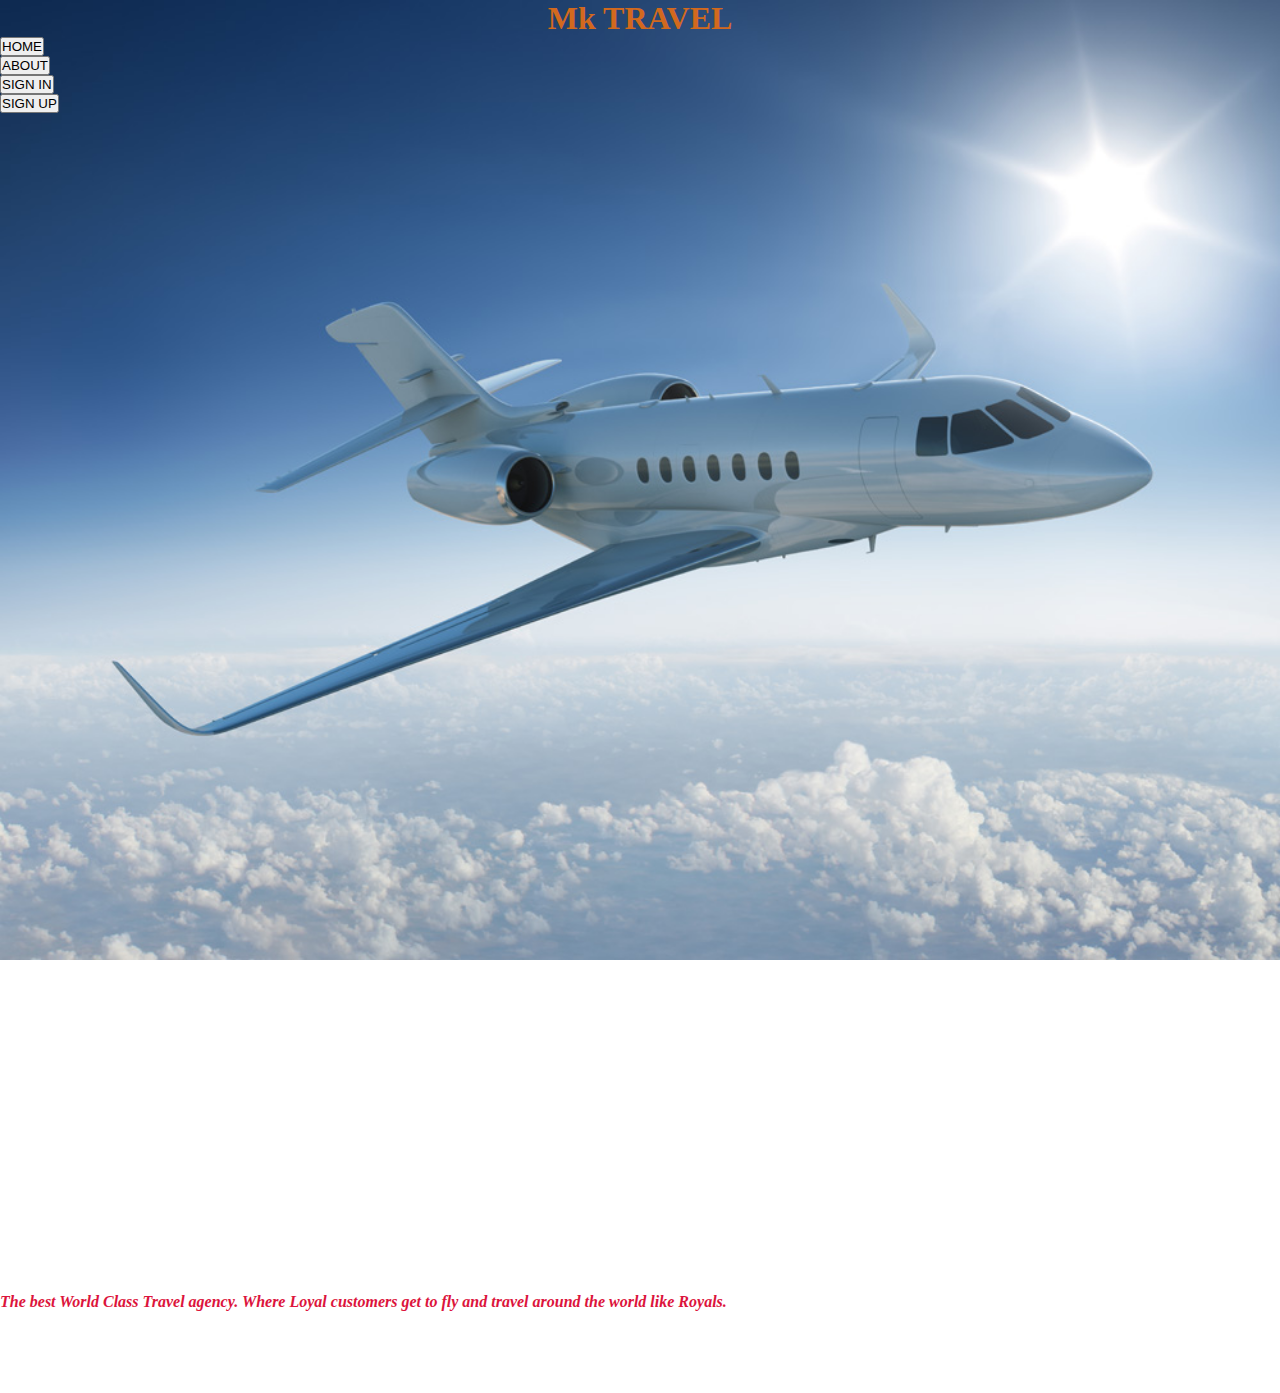
==== index.html @ 17ef599c "initial commit" ====
<!DOCTYPE html>
<html lang="en">
<head>
    <meta charset="UTF-8">
    <meta name="viewport" content="width=device-width, initial-scale=1.0">
    <link rel="stylesheet" type="text/css" href="styles.css">
    <title>Mk TRAVEL</title>
</head>
<body>
    <h1>Mk TRAVEL</h1>
    <header>
        <ul>
            <li><button>HOME</button></li>
            <li><button>ABOUT</button></li>
            <li><button>SIGN IN</button></li>
            <li><button>SIGN UP</button></li>
    </header>
    </ul>
    <div id="container">
        <div id="main">

        </div>
    </div>
     <p>
    </p>
</body>
<footer><strong><em>The best World Class Travel agency. Where Loyal customers get to fly and travel around the world like Royals.</em></strong> </footer>
    
</html>
---- styles.css ----
header {word-spacing: 30px; color: chocolate;}

h1 {color: chocolate;text-align: center; font-size: xx-large;}

footer {color: crimson;}

body {background-image: url("image.jpg");
       background-size: 100%;
       background-repeat: no-repeat;
       height: 100%;}

 ul {display: grid;} 

* {margin: 0%;
   padding: 0%;}

 #container { min-height: 100%;}  

 #main {overflow: auto;
         padding-bottom: 100%;}
      
 footer {position: relative;
          height: 100px;
          margin-top: -100px;
          clear: both;}
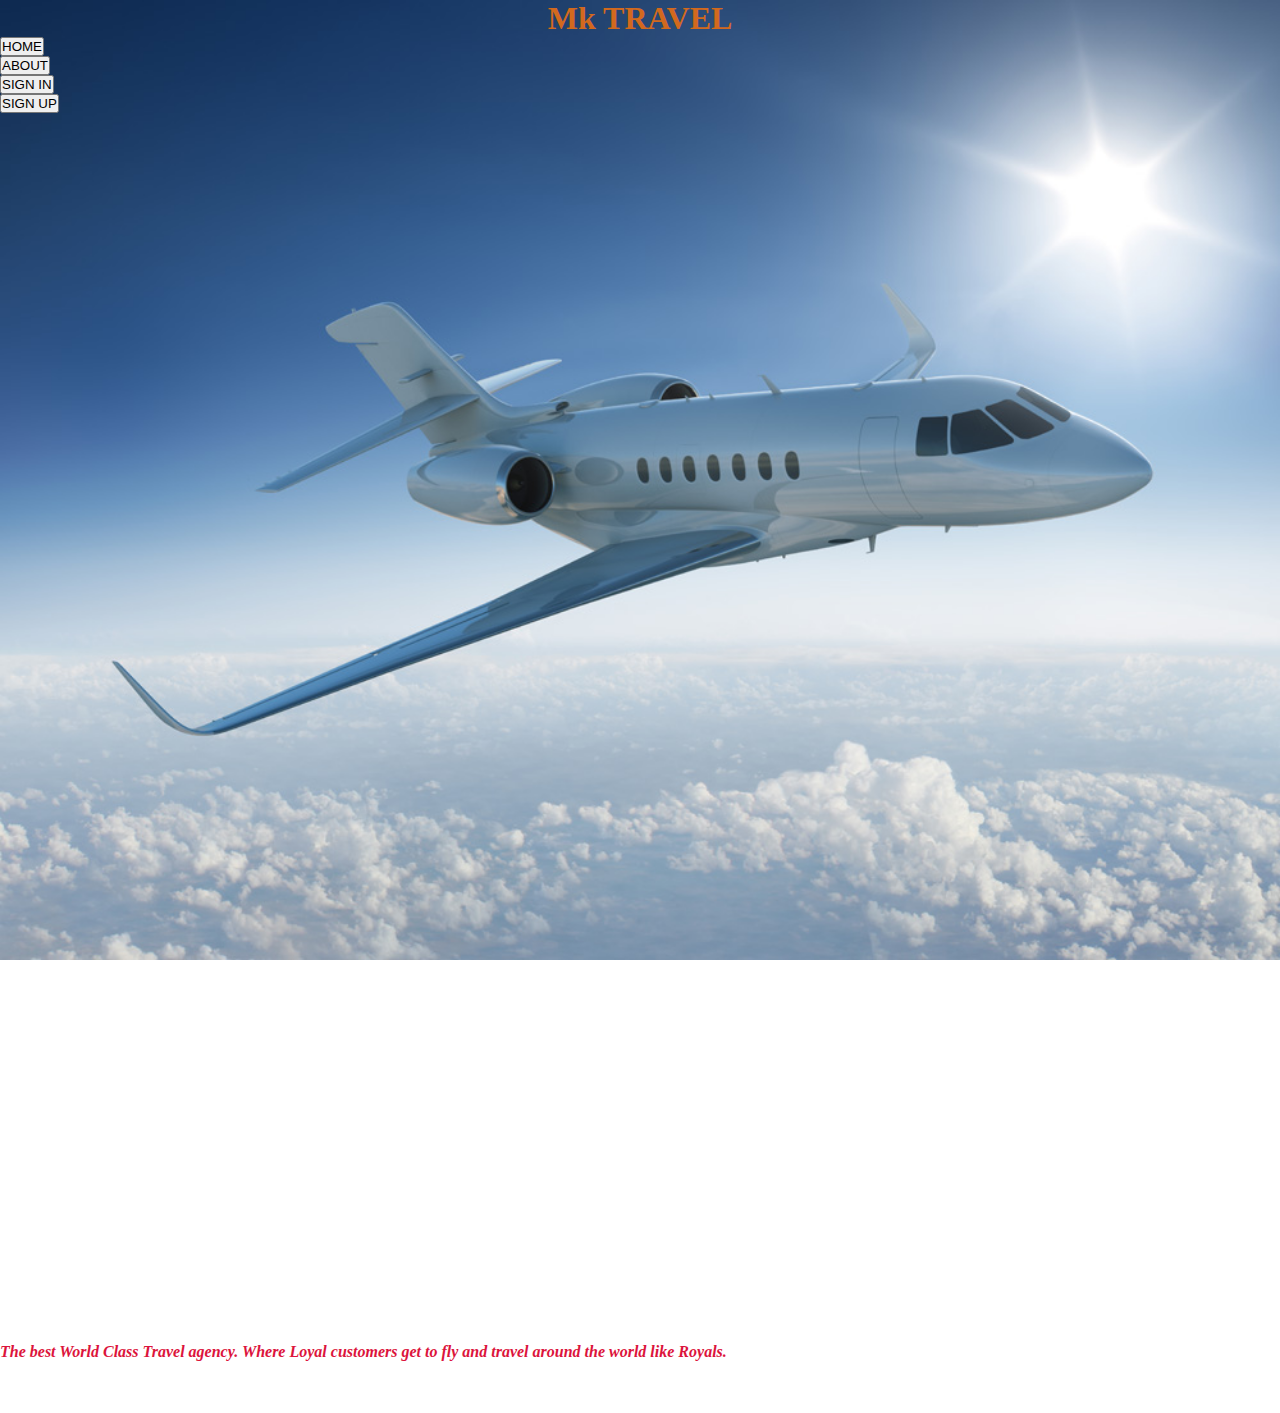
==== commit cdad0056: "initial commit" ====
--- a/index.html
+++ b/index.html
@@ -8,6 +8,7 @@
 </head>
 <body>
     <h1>Mk TRAVEL</h1>
+    <div id="containers1">
     <header>
         <ul>
             <li><button>HOME</button></li>
@@ -23,7 +24,7 @@
     </div>
      <p>
     </p>
+<footer><strong><em>The best World Class Travel agency. Where Loyal customers get to fly and travel around the world like Royals.</em></strong> </footer>
+</div>
 </body>
-<footer><strong><em>The best World Class Travel agency. Where Loyal customers get to fly and travel around the world like Royals.</em></strong> </footer>
-    
 </html>--- a/styles.css
+++ b/styles.css
@@ -20,6 +20,6 @@
          padding-bottom: 100%;}
       
  footer {position: relative;
-          height: 100px;
-          margin-top: -100px;
+          height: 70px;
+          margin-top: -50px;
           clear: both;}        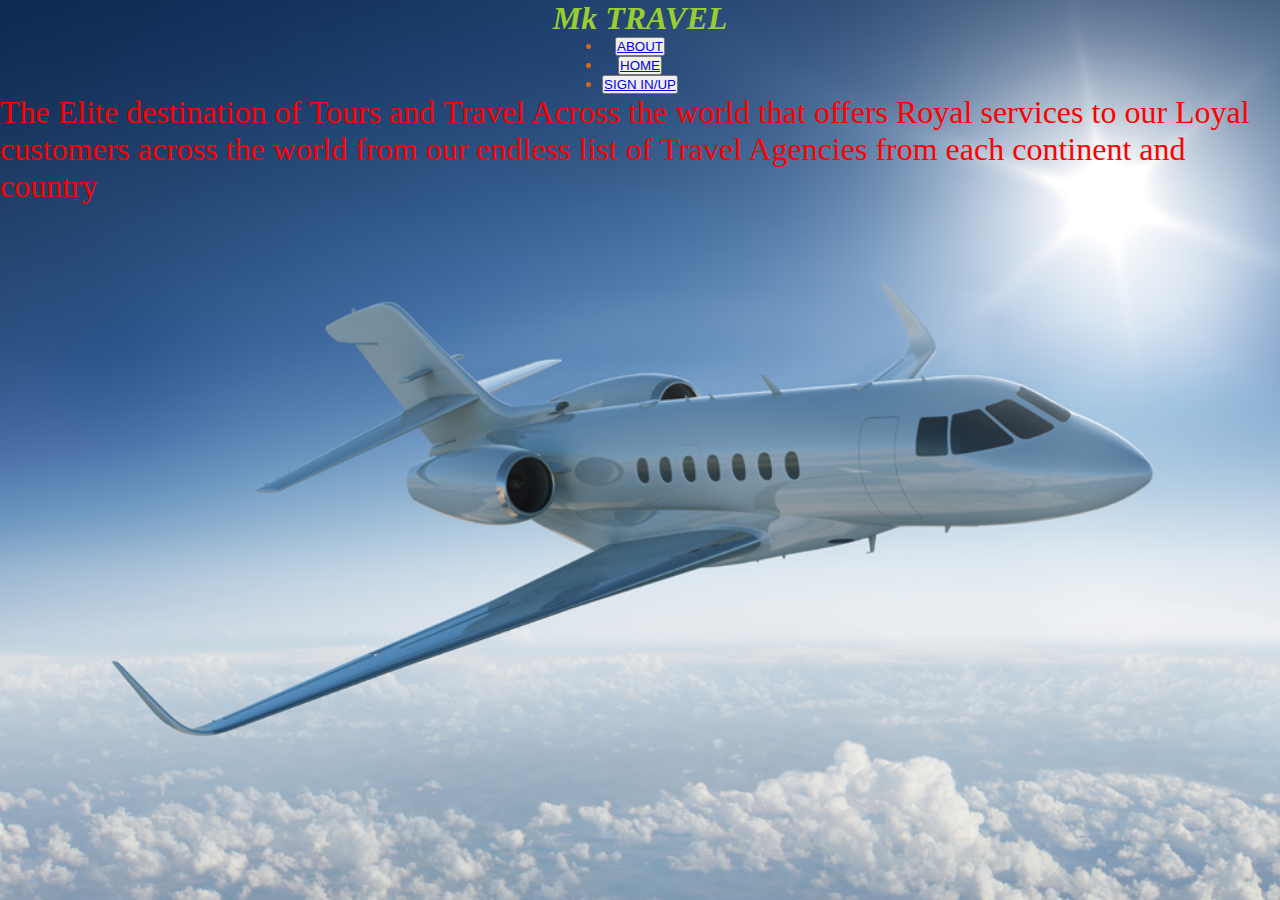
==== commit 0dbb65ab: "initial commit" ====
--- a/index.html
+++ b/index.html
@@ -8,23 +8,15 @@
 </head>
 <body>
     <h1>Mk TRAVEL</h1>
-    <div id="containers1">
+    <div class= "nav">
     <header>
         <ul>
-            <li><button>HOME</button></li>
-            <li><button>ABOUT</button></li>
-            <li><button>SIGN IN</button></li>
-            <li><button>SIGN UP</button></li>
+            <li><button><a href="index2.html" target=_"blank">ABOUT</a></button></li>
+            <li><button><a href="index3.html" target= "blank">HOME</a></button></li>
+            <li><button><a href="index4.html" target= "blank">SIGN IN/UP</a></button></li>
+        </ul>
     </header>
-    </ul>
-    <div id="container">
-        <div id="main">
-
-        </div>
-    </div>
-     <p>
-    </p>
-<footer><strong><em>The best World Class Travel agency. Where Loyal customers get to fly and travel around the world like Royals.</em></strong> </footer>
 </div>
+<p>The Elite destination of Tours and Travel Across the world that offers Royal services to our Loyal customers across the world from our endless list of Travel Agencies from each continent and country </p>
 </body>
 </html>--- a/styles.css
+++ b/styles.css
@@ -1,25 +1,19 @@
-header {word-spacing: 30px; color: chocolate;}
+header {word-spacing: 30px; color: chocolate; list-style: none;
+  text-align: center;}
 
-h1 {color: chocolate;text-align: center; font-size: xx-large;}
+h1 {color: yellowgreen;text-align: center; font-size: xx-large;font-style: italic;}
 
-footer {color: crimson;}
+footer {color: crimson;
+        position: relative;}
 
 body {background-image: url("image.jpg");
        background-size: 100%;
        background-repeat: no-repeat;
        height: 100%;}
 
- ul {display: grid;} 
+ ul {display: grid; display: inline-block;} 
 
 * {margin: 0%;
    padding: 0%;}
 
- #container { min-height: 100%;}  
-
- #main {overflow: auto;
-         padding-bottom: 100%;}
-      
- footer {position: relative;
-          height: 70px;
-          margin-top: -50px;
-          clear: both;}        +p {color: red; font-size: xx-large;}       